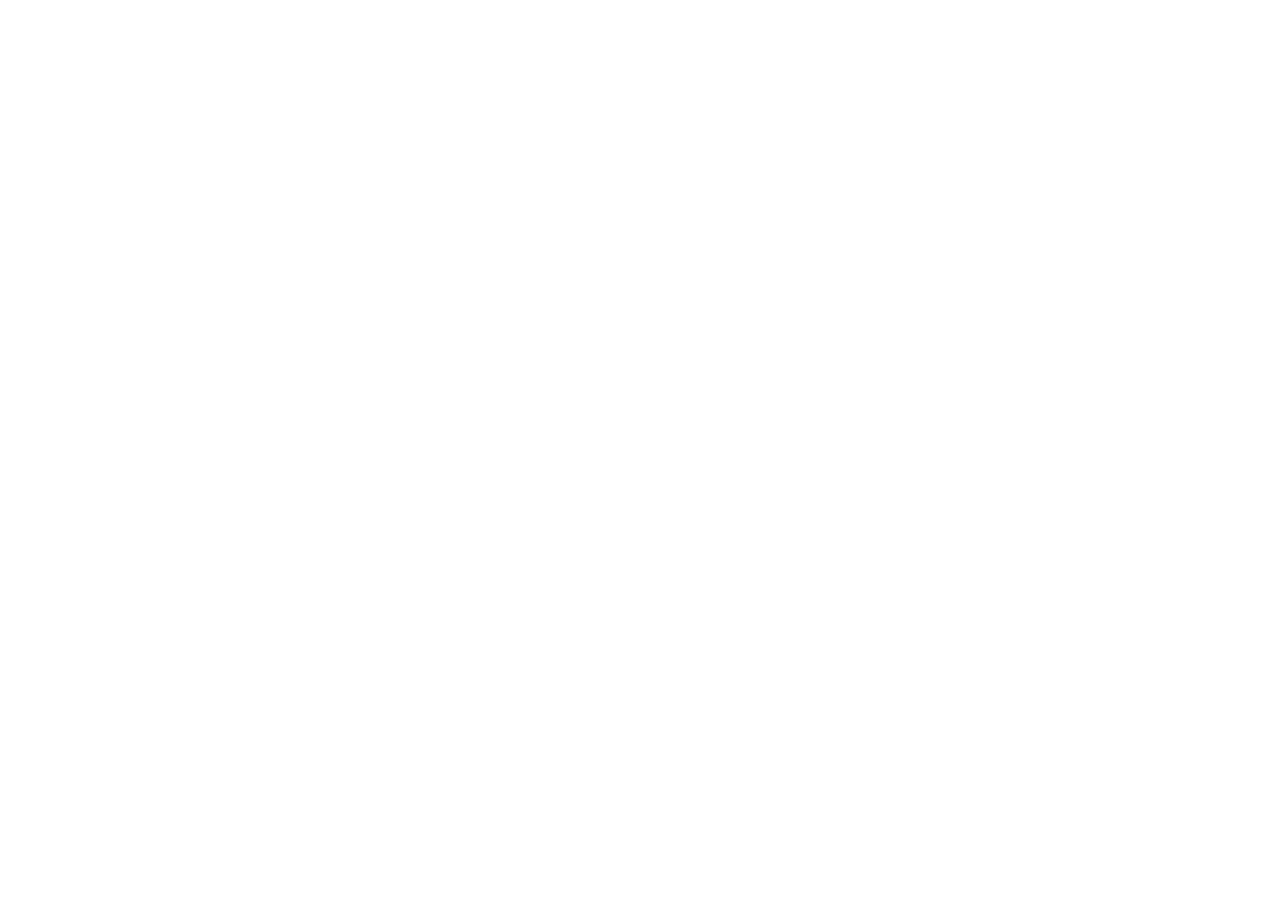
==== index.html @ 8d57222a "m" ====
<!-- <!DOCTYPE html>
<html lang="en">
<head>
    <meta charset="UTF-8">
    <meta name="viewport" content="width=device-width, initial-scale=1.0">
    
    <script src="https://cdn.jsdelivr.net/npm/@popperjs/core@2.10.2/dist/umd/popper.min.js" integrity="sha384-7+zCNj/IqJ95wo16oMtfsKbZ9ccEh31eOz1HGyDuCQ6wgnyJNSYdrPa03rtR1zdB" crossorigin="anonymous"></script>
    <script src="https://cdn.jsdelivr.net/npm/bootstrap@5.1.3/dist/js/bootstrap.min.js" integrity="sha384-QJHtvGhmr9XOIpI6YVutG+2QOK9T+ZnN4kzFN1RtK3zEFEIsxhlmWl5/YESvpZ13" crossorigin="anonymous"></script>
    <link rel="stylesheet" href="index.css">
    <title>Document</title>

</head>
<body>
    <div class="card-group">
        <div class="card">
          <div class="card-body">
            <h5 class="card-title">Basic</h5>
            <h1 class="card-text">$199</h1>
            <p class="text-muted">50Gb Storage</p>
            <p class="text-muted">2 Users Allowed</p>
            <p class="text-muted">Send up to 3GB</p>
            <button class="btn1">Learn More</button>
          </div>

          </div>
        
        <div class="card">
          <div class="card-body">
            <h5 class="card-title">Professional</h5>
            <h1 class="card-text">$24.99</h1>
            <p> 1TB storage</p>
            <p> 5 Users Allowed</p>
            <p> Send up to 10GB</p>
            <button class="btn">Learn More</button>

          </div>
          <div class="card-footer">
          </div>
        </div>
        <div class="card">
          <div class="card-body">
            <h5 class="card-title">Master</h5>
            <h1 class="card-text">$39.99</h1>
            <p> 2TB storage</p>
            <p> 10 Users Allowed</p>
            <p> Send up to 20GB</p>
            <button class="btn1">Learn More</button>
          </div>
        </div>
    </div>

    
</body>
</html> -->
---- index.css ----
.card-group{
    display: grid;
    grid-template-rows: repeat(1, 40rem);
    text-align: justify;

}


#pro{
    background-color: royalblue;

}
.btn{
    height: 3rem;
    width: 10rem;
    background-color:white;
}

.btn1{
    height: 3rem;
    width: 10rem;
    background-color:royalblue;
}
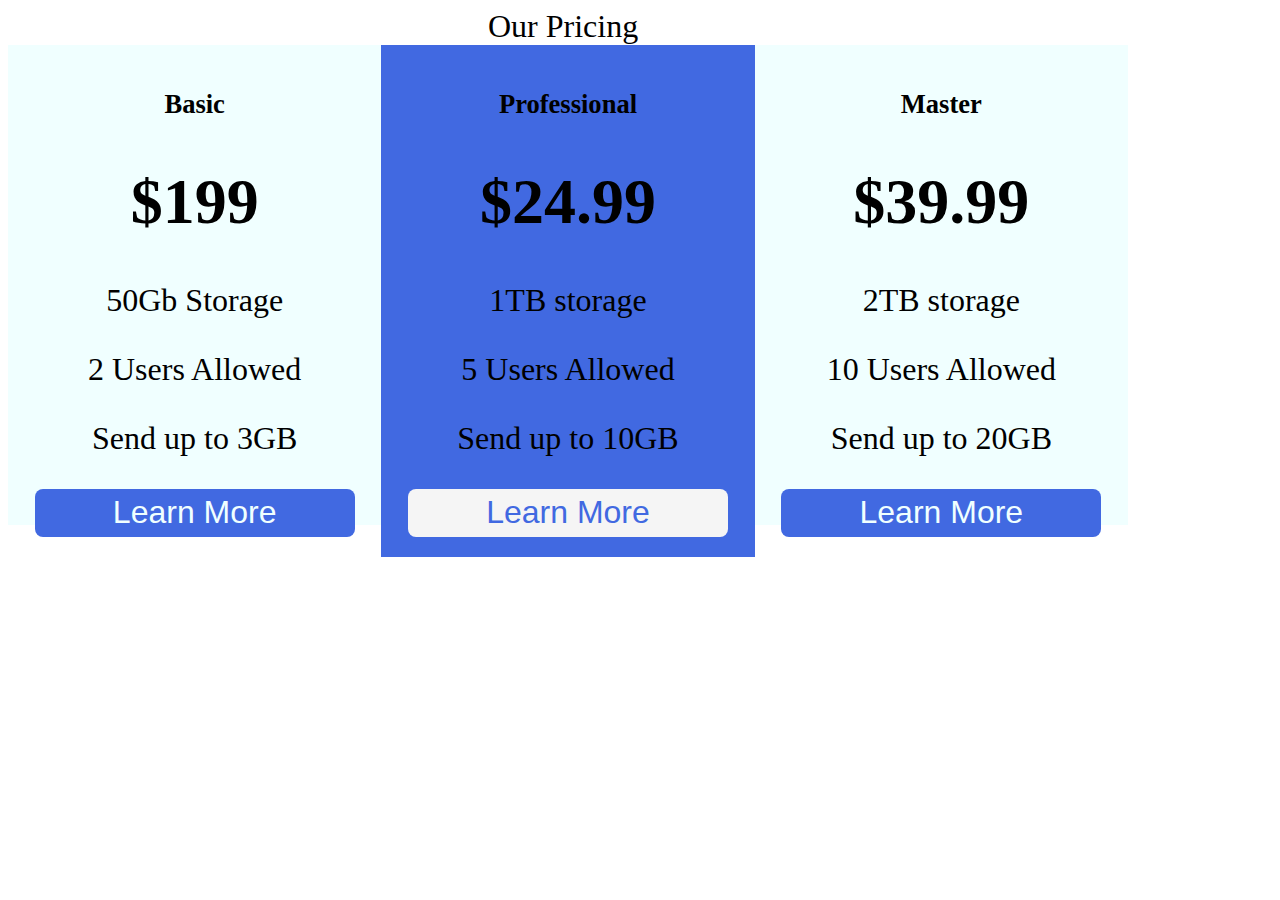
==== commit a5d9d041: "Add files via upload" ====
--- a/index.html
+++ b/index.html
@@ -1,54 +1,44 @@
-<!-- <!DOCTYPE html>
-<html lang="en">
-<head>
-    <meta charset="UTF-8">
-    <meta name="viewport" content="width=device-width, initial-scale=1.0">
-    
-    <script src="https://cdn.jsdelivr.net/npm/@popperjs/core@2.10.2/dist/umd/popper.min.js" integrity="sha384-7+zCNj/IqJ95wo16oMtfsKbZ9ccEh31eOz1HGyDuCQ6wgnyJNSYdrPa03rtR1zdB" crossorigin="anonymous"></script>
-    <script src="https://cdn.jsdelivr.net/npm/bootstrap@5.1.3/dist/js/bootstrap.min.js" integrity="sha384-QJHtvGhmr9XOIpI6YVutG+2QOK9T+ZnN4kzFN1RtK3zEFEIsxhlmWl5/YESvpZ13" crossorigin="anonymous"></script>
-    <link rel="stylesheet" href="index.css">
-    <title>Document</title>
-
-</head>
-<body>
-    <div class="card-group">
-        <div class="card">
-          <div class="card-body">
-            <h5 class="card-title">Basic</h5>
-            <h1 class="card-text">$199</h1>
-            <p class="text-muted">50Gb Storage</p>
-            <p class="text-muted">2 Users Allowed</p>
-            <p class="text-muted">Send up to 3GB</p>
-            <button class="btn1">Learn More</button>
-          </div>
-
-          </div>
-        
-        <div class="card">
-          <div class="card-body">
-            <h5 class="card-title">Professional</h5>
-            <h1 class="card-text">$24.99</h1>
-            <p> 1TB storage</p>
-            <p> 5 Users Allowed</p>
-            <p> Send up to 10GB</p>
-            <button class="btn">Learn More</button>
-
-          </div>
-          <div class="card-footer">
-          </div>
-        </div>
-        <div class="card">
-          <div class="card-body">
-            <h5 class="card-title">Master</h5>
-            <h1 class="card-text">$39.99</h1>
-            <p> 2TB storage</p>
-            <p> 10 Users Allowed</p>
-            <p> Send up to 20GB</p>
-            <button class="btn1">Learn More</button>
-          </div>
-        </div>
-    </div>
-
-    
-</body>
-</html> -->+<!DOCTYPE html>
+<html lang="en">
+<head>
+    <meta charset="UTF-8">
+    <meta name="viewport" content="width=device-width, initial-scale=1.0">
+    <link rel="stylesheet" href="style.css">
+    <title>Document</title>
+</head>
+    
+<body>
+    <div class="info">Our Pricing</div>
+
+    <div class="card-body">
+        <div class="basic">
+            <h5 class="card-title">Basic</h5>
+            <h1 class="card-text">$199</h1>
+            <tr>50Gb Storage</tr>
+            <p class="text-muted">2 Users Allowed</p>
+            <p class="text-muted">Send up to 3GB</p>
+            <button class="btn1">Learn More</button>
+        </div>
+        <div class="pro">
+            <h5 class="card-title">Professional</h5>
+            <h1 class="card-text">$24.99</h1>
+            <p> 1TB storage</p>
+            <p> 5 Users Allowed</p>
+            <p> Send up to 10GB</p>
+            <button class="btn">Learn More</button>
+        </div>
+        <div class="basic">
+            <h5 class="card-title">Master</h5>
+            <h1 class="card-text">$39.99</h1>
+            <p> 2TB storage</p>
+            <p> 10 Users Allowed</p>
+            <p> Send up to 20GB</p>
+            <button class="btn1">Learn More</button>
+          </div>
+        </div>
+
+    </div>
+    
+<script>scr="script.js"</script>
+</body>
+</html>
--- a/style.css
+++ b/style.css
@@ -0,0 +1,51 @@
+html style{
+    height: 100%
+}
+.info{
+    font-size:2rem;
+    padding-left: 30rem;
+;
+}
+.card-body{
+    display: flex;
+    flex-direction: row;
+    height: 50rem;
+    width: 70rem;
+    text-align: center;
+    font-size: 2rem;
+}
+
+.basic{
+    height: 30rem;
+    width: 50rem;
+    background-color:azure;
+}
+
+
+.pro{
+    background-color: royalblue;
+    height: 32rem;
+    width: 50rem;
+
+}
+.btn{
+    height: 3rem;
+    width: 20rem;
+    background-color:whitesmoke;
+    border-radius: 0.5rem;
+    border-style: none;
+    font-size: 2rem;
+    color: royalblue;
+}
+
+.btn1{
+    height: 3rem;
+    width: 20rem;
+    background-color:royalblue;
+    border: 2rem;
+    border-radius: 0.5rem;
+    border-style: none;
+    font-size: 2rem;
+    color: azure;
+}
+
